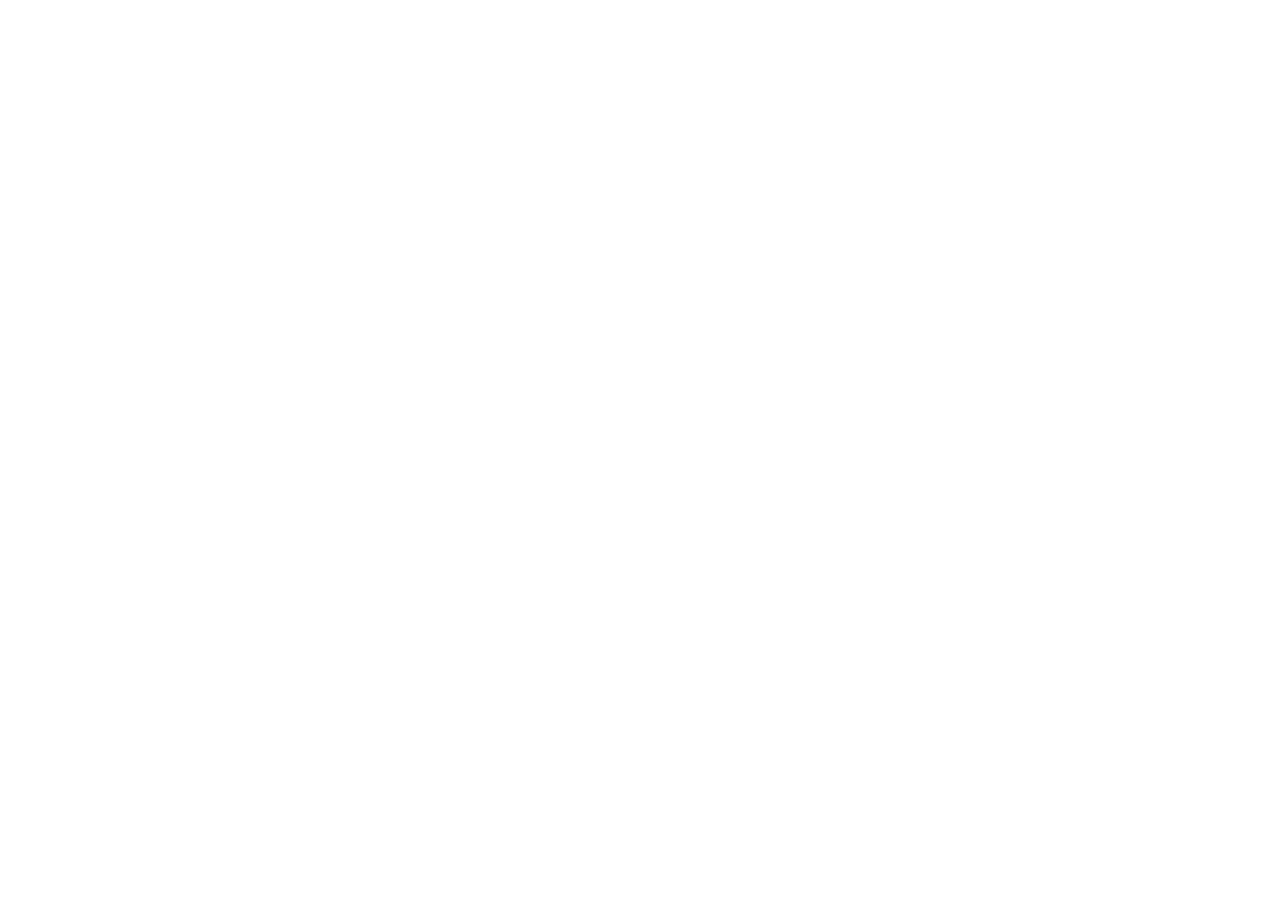
==== features.html @ f1fc5149 "Added HTML files" ====
<!DOCTYPE html>
<html lang="en">
<head>
    <meta charset="UTF-8">
    <meta name="viewport" content="width=device-width, initial-scale=1.0">
    <meta http-equiv="X-UA-Compatible" content="ie=edge">
    <title>Features</title>
</head>
<body>
    
</body>
</html>
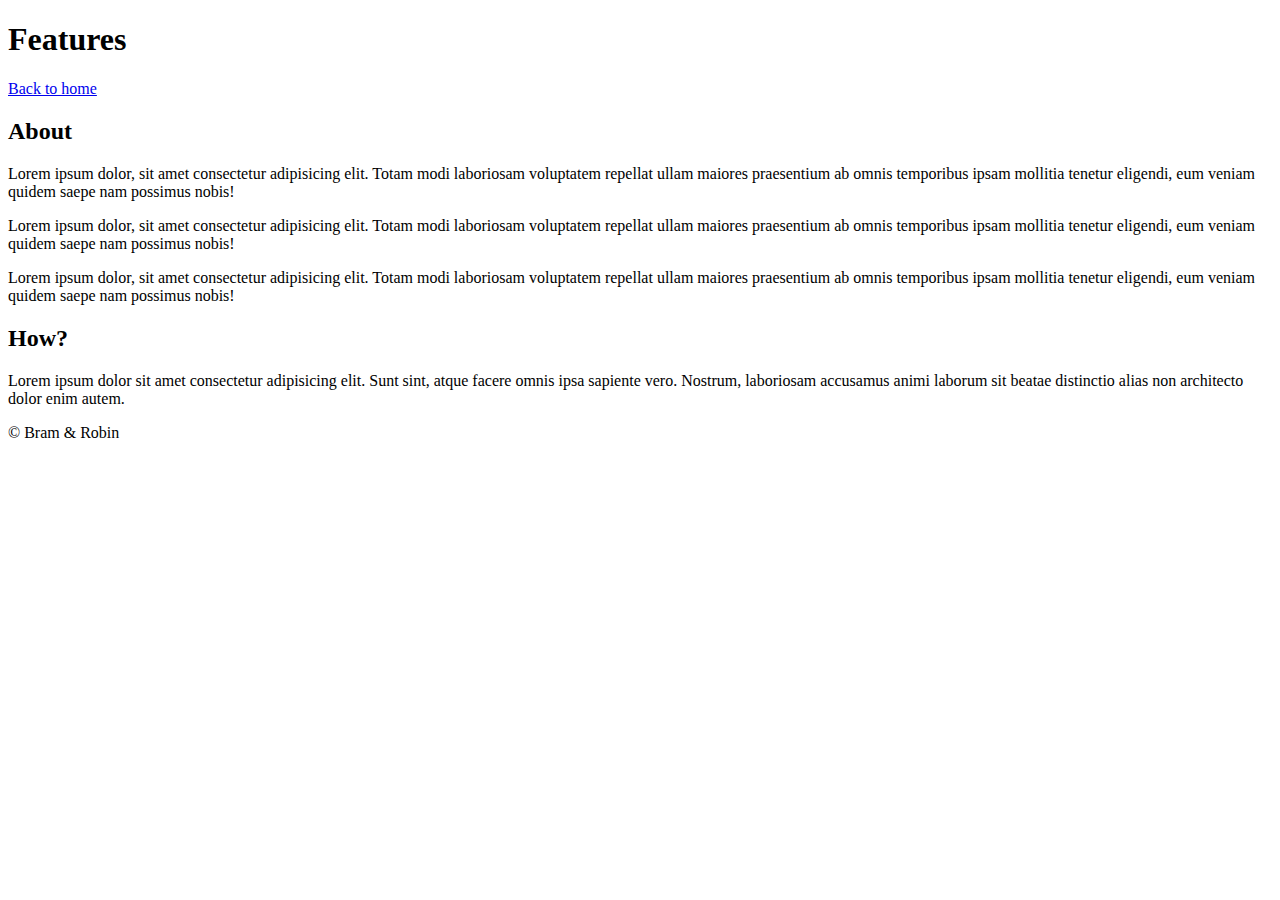
==== commit 7e728979: "Added content" ====
--- a/features.html
+++ b/features.html
@@ -7,6 +7,35 @@
     <title>Features</title>
 </head>
 <body>
-    
+
+    <header>
+
+        <h1>Features</h1>
+        <a href="index.html">Back to home</a>
+
+    </header>
+
+    <main>
+
+        <div class="Features">
+            <h2>About</h2>
+            <p>Lorem ipsum dolor, sit amet consectetur adipisicing elit. Totam modi laboriosam voluptatem repellat ullam maiores praesentium ab omnis temporibus ipsam mollitia tenetur eligendi, eum veniam quidem saepe nam possimus nobis!</p>
+            <p>Lorem ipsum dolor, sit amet consectetur adipisicing elit. Totam modi laboriosam voluptatem repellat ullam maiores praesentium ab omnis temporibus ipsam mollitia tenetur eligendi, eum veniam quidem saepe nam possimus nobis!</p>
+            <p>Lorem ipsum dolor, sit amet consectetur adipisicing elit. Totam modi laboriosam voluptatem repellat ullam maiores praesentium ab omnis temporibus ipsam mollitia tenetur eligendi, eum veniam quidem saepe nam possimus nobis!</p>
+        </div>
+
+        <div class="Why?">
+            <h2>How?</h2>
+            <p>Lorem ipsum dolor sit amet consectetur adipisicing elit. Sunt sint, atque facere omnis ipsa sapiente vero. Nostrum, laboriosam accusamus animi laborum sit beatae distinctio alias non architecto dolor enim autem.</p>
+        </div>
+
+    </main>
+
+    <footer>
+        
+        &copy; Bram & Robin
+
+    </footer>
+
 </body>
 </html>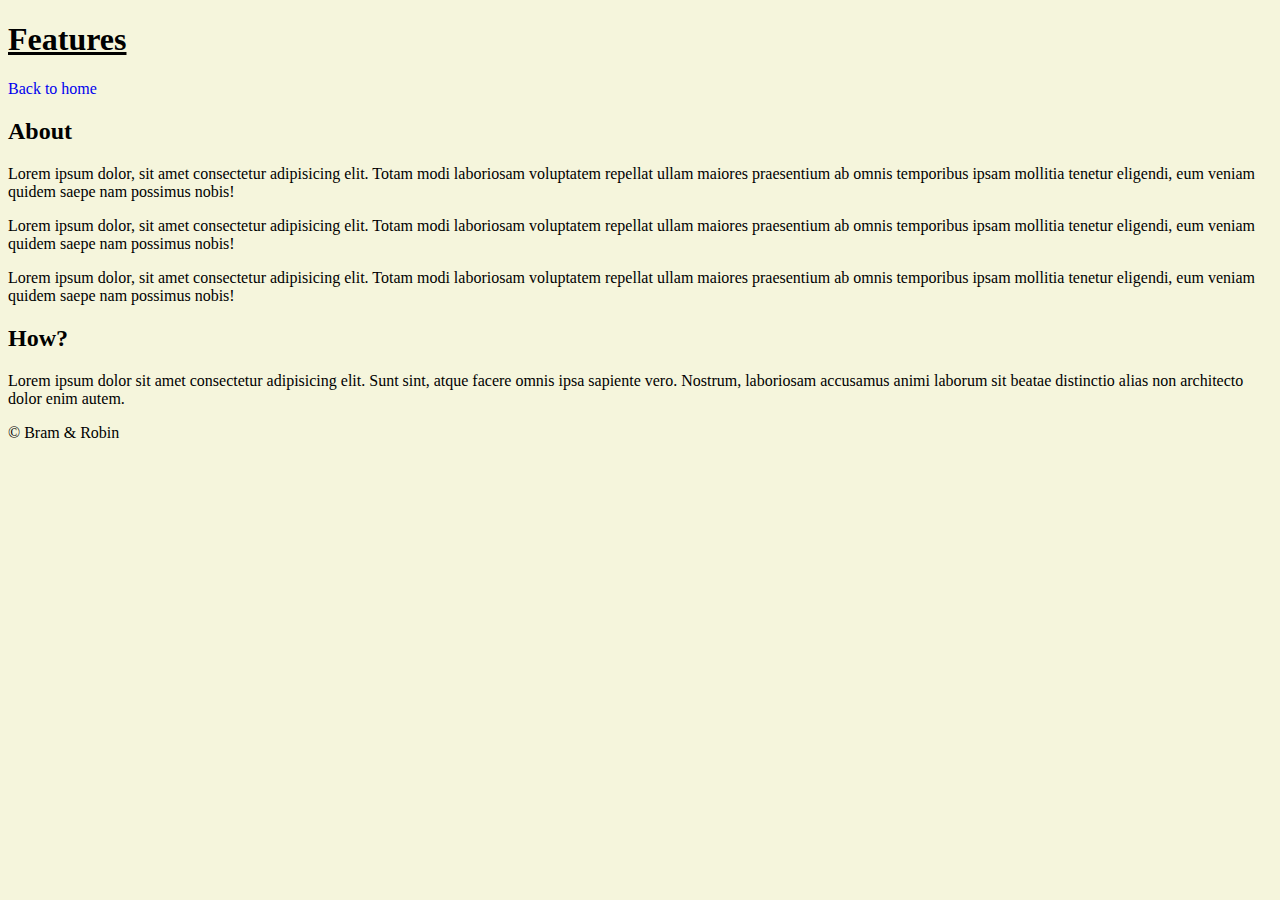
==== commit f1ecb5c5: "Added styling" ====
--- a/features.html
+++ b/features.html
@@ -5,6 +5,7 @@
     <meta name="viewport" content="width=device-width, initial-scale=1.0">
     <meta http-equiv="X-UA-Compatible" content="ie=edge">
     <title>Features</title>
+    <link rel="stylesheet" href="style.css">
 </head>
 <body>
 
--- a/style.css
+++ b/style.css
@@ -0,0 +1,16 @@
+body
+{
+    background-color: beige;
+}
+
+h1
+{
+    font: 3em;
+    font-weight: bold;
+    text-decoration: underline; 
+}
+
+a
+{
+    text-decoration: none;
+}